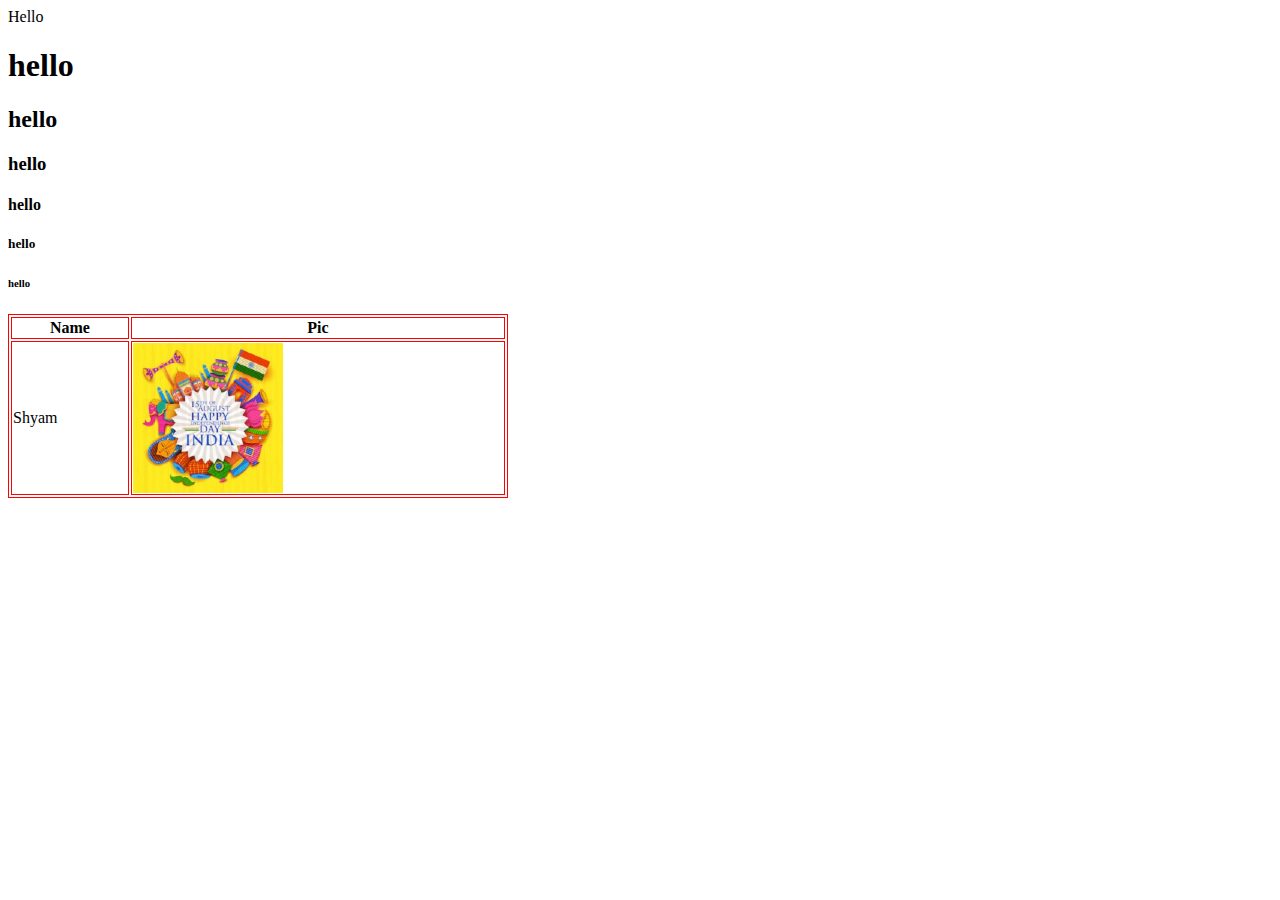
==== index.html @ 6fdf5794 "Second Day Class" ====
<html>
<!-- comment: description of any subject -->

<!-- Document 
       tag 
		=> Single Tag
			</TagName>
			</br>
			<img />
			
		=> pair tag
		<>(Open tag)    </>(closing tag)
		<div>  </div>
		<style>   </style>
		Acomplete tag is called element 
		
-->
<head>
<title>
My First Html Page! 
</title>
<!-- Add external Css /js 
Add Internal Css /Js

meta Tag
Socila tag
-->
<link rel="shortcut icon" href="https://smedia2.intoday.in/aajtak/at_2.07312019/resources/theme_v2/common/images/favicon.ico" type="image/vnd.microsoft.icon" />

<style>

table,tr,th,td{border:1px solid red}
<!-- Css -->
</style>
<script>
<!-- Java Script -->
</script>
</head>

<body>

<p> Hello</p>
<h1>hello</h1>
<h2>hello</h2>
<h3>hello</h3>
<h4>hello</h4>
<h5>hello</h5>
<h6>hello</h6>

<!-- Division page

Table 
Div

Using Table
 -->

<table width="500px">
<tr>
<th>Name</th>
<th>Pic</th>
</tr>
<tr>
<td>Shyam</td>
<td><img src="image-250nw-452800699.jpg" width="150px" height="150px;"  >
</td>
</tr>


</table>



</body>
</html>
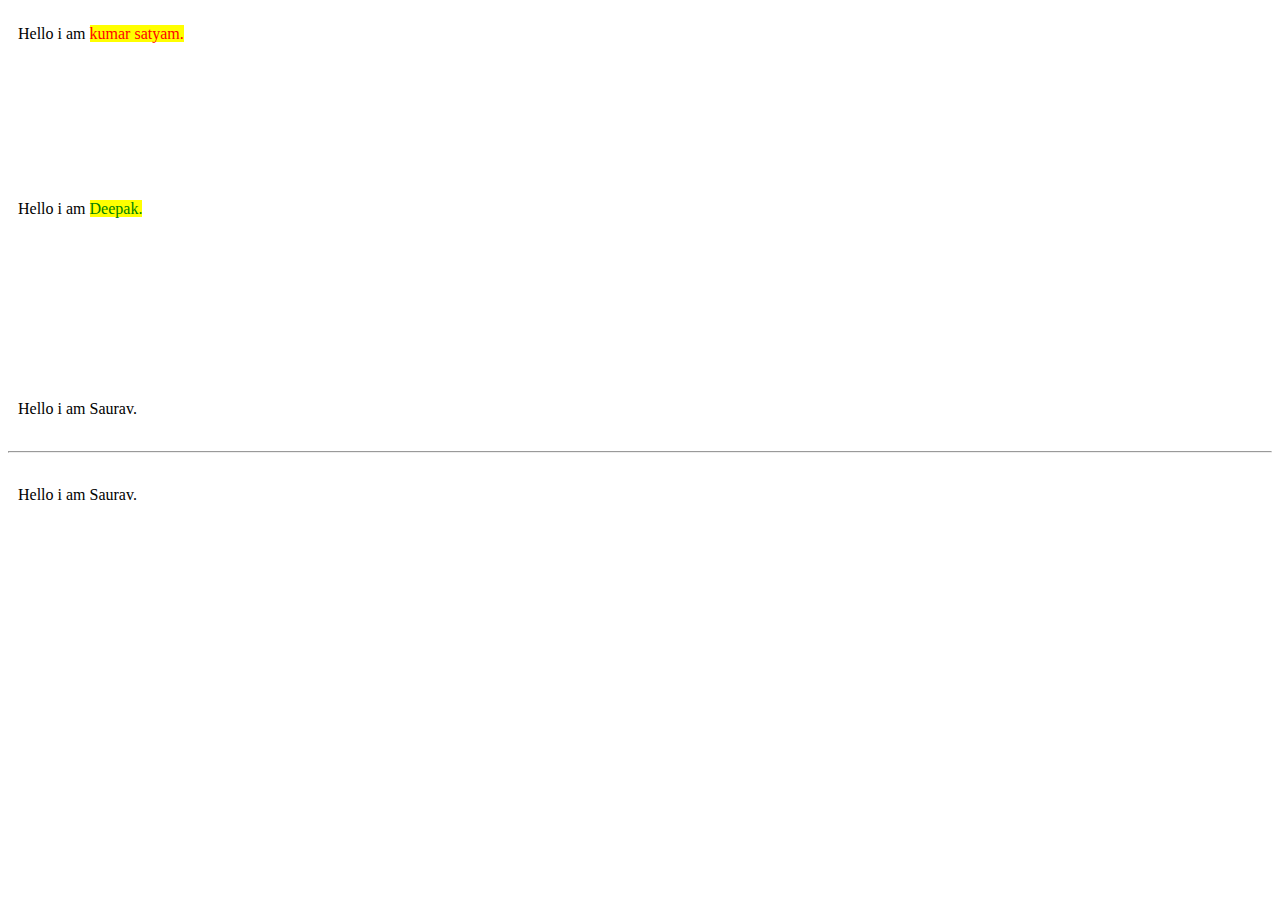
==== commit e811e1d0: "Add files via upload" ====
--- a/index.html
+++ b/index.html
@@ -1,75 +1,48 @@
+<!DOCTYPE html>
 <html>
-<!-- comment: description of any subject -->
-
-<!-- Document 
-       tag 
-		=> Single Tag
-			</TagName>
-			</br>
-			<img />
-			
-		=> pair tag
-		<>(Open tag)    </>(closing tag)
-		<div>  </div>
-		<style>   </style>
-		Acomplete tag is called element 
-		
--->
-<head>
-<title>
-My First Html Page! 
-</title>
-<!-- Add external Css /js 
-Add Internal Css /Js
-
-meta Tag
-Socila tag
--->
-<link rel="shortcut icon" href="https://smedia2.intoday.in/aajtak/at_2.07312019/resources/theme_v2/common/images/favicon.ico" type="image/vnd.microsoft.icon" />
+<head> </head>
 
 <style>
+/* body{background-image:url("C:/Users/Tech Vision/Pictures/bandhan kumari.jpg");
+*/
+} 
+</style>
+<body>
+<!-- space b/w two elements 
+1. margin : outside space
+2.padding : inside space 
 
-table,tr,th,td{border:1px solid red}
-<!-- Css -->
-</style>
-<script>
-<!-- Java Script -->
-</script>
-</head>
+margin-top:5px or 5%
+margin-right:10 px
+margin-bottom:15px
+margin-left:20px
 
-<body>
+margin:5px 10px 15px 20px
 
-<p> Hello</p>
-<h1>hello</h1>
-<h2>hello</h2>
-<h3>hello</h3>
-<h4>hello</h4>
-<h5>hello</h5>
-<h6>hello</h6>
+margin:5px                10px 
+		top & bottom      right& left
+		
+margin:5px	 all(top right bottom left)
 
-<!-- Division page
+value        -2 -1 0 1 2 3 
+  0-9 +/-
 
-Table 
-Div
+padding same at is  margin
+  
 
-Using Table
- -->
+-->
+<style>
+ .divmargin{margin:25px 10px; background-image:url("C:/Users/Tech Vision/Pictures/bandhan kumari.jpg"); height:150px;}
+ .divpadding{padding:25px 10px; }
+ .spanClass{color:red;background-color:yellow;}
+ .spanC1{color:green;background-color:yellow;}
+ <!-- background-image:url("C:\Users\Tech Vision\Pictures\bandhan kumari.jpg") -->
+</style> 
+<div class="divmargin">Hello i am <span class="spanClass"> kumar satyam.</span> </div> 
+<div class="divmargin">Hello i am <span class="spanC1"> Deepak.</span> </div> 
+<div class="divpadding">Hello i am  Saurav.</div> 
+<hr/>
+<div class="divpadding">Hello i am  Saurav.</div> 
+</body>
+</html>
 
-<table width="500px">
-<tr>
-<th>Name</th>
-<th>Pic</th>
-</tr>
-<tr>
-<td>Shyam</td>
-<td><img src="image-250nw-452800699.jpg" width="150px" height="150px;"  >
-</td>
-</tr>
-
-
-</table>
-
-
-
-</body>
-</html>